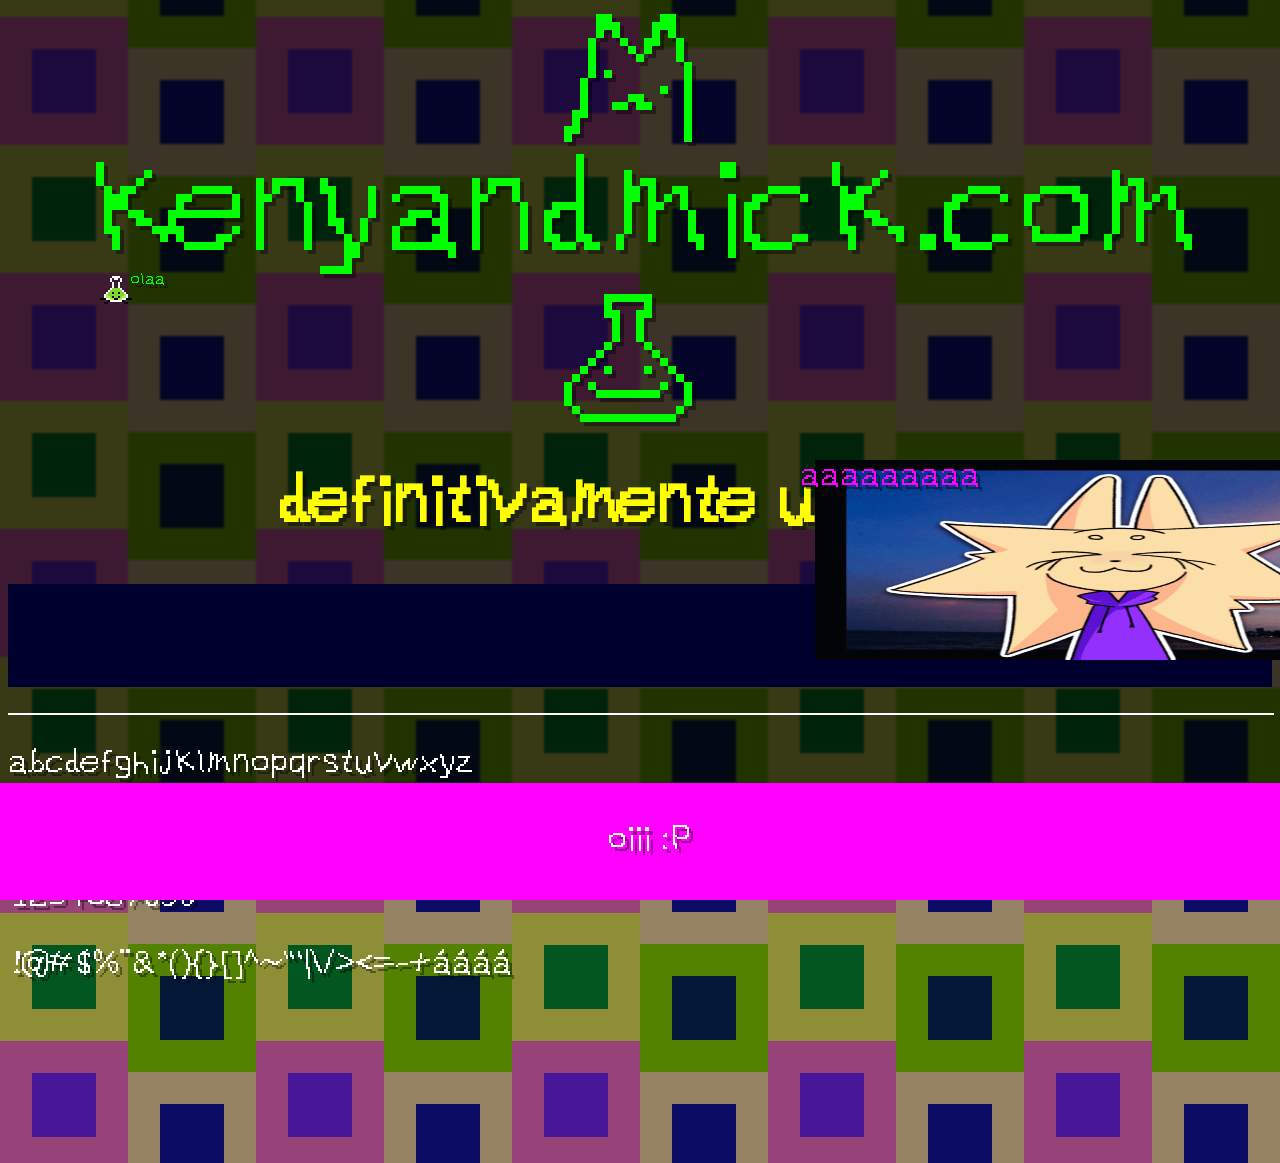
==== index.html @ 4fedfd67 "Add files via upload" ====
<!DOCTYPE html>
<meta property="og:type" content="website">
<meta property="og:site_name" content="Keny e Mick ☻">
<meta property="og:title" content="saites">
<meta property="og:description" content="isso ai">
<meta property="og:image" content="https://raw.githubusercontent.com/mickenyweb/website-or-something-2/refs/heads/main/bleh.gif">
<meta property="og:image:width" content="1200">
<meta property="og:image:height" content="950">
<meta name="theme-color" content="#f5ef42">
<link type="application/json+oembed" href="embed.json">
<meta name="twitter:card" content="summary_large_image">
<meta name="viewport" content="width=device-width, initial-scale=1.0">
<html>
<head>
<title>keny e mick ☻</title>
<link rel="icon" href="icon.png" type="image/x-icon">
<style>

html {
    cursor: url(cursor.gif), auto;
    text-shadow: rgba(0, 0, 0, 0.4) 4px 4px;
}

@font-face {
	font-family: rasbiscos;
	src: url(rasbiscos.woff2);
}
			
body {
	background-image: url(bg.gif); 
    background-color:#00002f;
	color:#ff00ff; 
    font-size:200%;
    font-family:rasbiscos;
}

#overlay {
  position: fixed;
  width: 100%;
  height: 100%;
  top: 0;
  left: 0;
  background-color: rgba(0, 0, 0, 0.6);
  backdrop-filter: blur(1px);
  z-index: 1;
}

.content, h1, p, kenyverde, footer, img, div {
	position: relative;
	z-index: 2;
}

h1 {color:#ffffff;}
p {color: #ffffff;}

kenyverde   {
    color: #00ff00; 
    font-size: 400%;
}

.bleh	{
	float: right;
	margin-left: 15px;
	width: 600px;
	height: 200px;
	transition: transform 0.3s ease;	
	cursor: pointer;
}

.bleh:hover	{
	transform: scale(1.2); 
}

.bleh:active {
	transform: scale(0.9);
	transition: transform 0.2s ease;
}
		
.idk {
	position: fixed;
    bottom: 0;
    left: 0;
    width: 100%;
    background-color: #ff00ff;
    color: white;
    text-align: center;
    padding: 9px;
}

.gif1 {
	position:absolute;
    left:40px;
    top:40px
}
</style>
</head>
<body>

<div id="overlay"></div>

<center>
<kenyverde>☼ kenyandmick.com ►</kenyverde>
<h1 style="color:#ffff00;">definitivamente um site</h1>
</center>

<div class="content">
<marquee style="position=fixed;" bgcolor="#00002f">
<p>☺☻♥♦♣♠•◘○◙♂♀♪♫☼►◄↕‼</p>
</marquee>

<hr style="position=fixed;" width="100%" size="2" color="#ffffff">
<p>abcdefghijklmnopqrstuvwxyz</p>
<p>ABCDEFGHIJKLMNOPQRSTUVWXYZ</p>
<p>1234567890</p>
<p>!@#$%¨&*(){}[]^~"'|\/><=-+áááá</p>
<br><br><br><br>
</div>

<img class="bleh" style="position:absolute; left:800px; top:460px;" src="bleh.gif">
<img style="position:absolute; left:100px; top:272px;" src="achemy.gif">

<div style="position:absolute; left:800px; top:460px;" float: right;">aaaaaaaaa</div>
<div style="position:absolute; left:130px; top:272px; color:#00ff00; font-size: 50%;" float: right;">olaa</div>

<footer class="idk">
<p>oiii :P</p>
</footer>

</body>
</html>
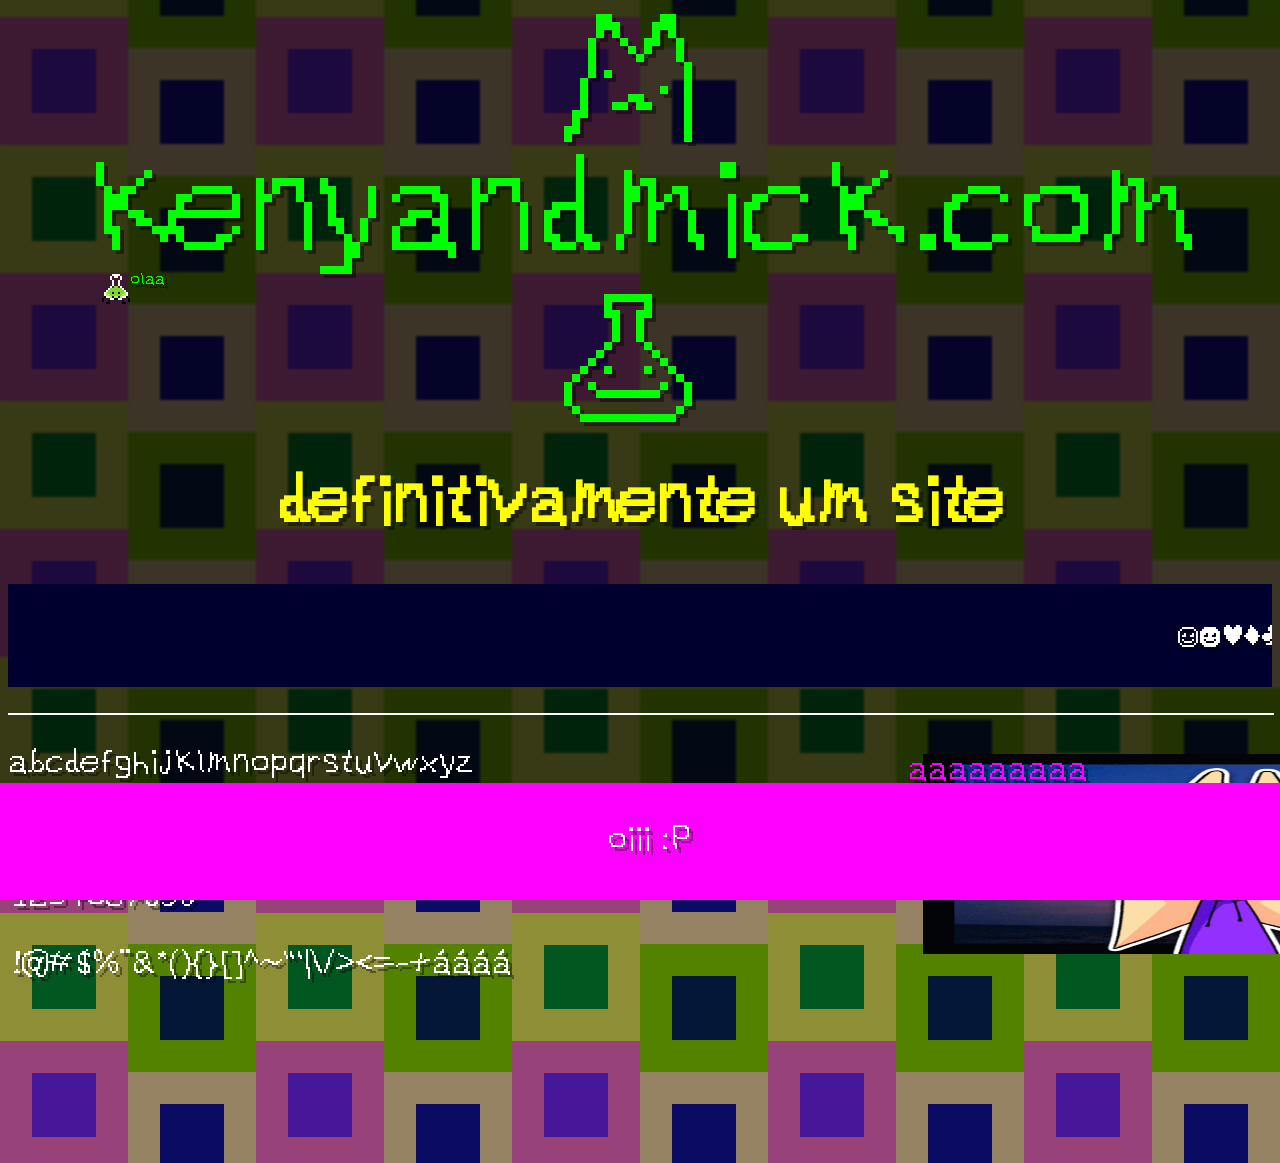
==== commit 15f5ed1e: "Add files via upload" ====
--- a/index.html
+++ b/index.html
@@ -58,8 +58,19 @@
     font-size: 400%;
 }
 
+.aaa {
+	display: flex;
+	position: absolute;
+	left:900px; 
+	top:170px; 
+	float: right;
+}
+
 .bleh	{
-	float: right;
+	position: absolute;
+	float: right;	
+	left:900px; 
+	top:170px;
 	margin-left: 15px;
 	width: 600px;
 	height: 200px;
@@ -74,6 +85,12 @@
 .bleh:active {
 	transform: scale(0.9);
 	transition: transform 0.2s ease;
+}
+
+.achemy{
+	position:absolute; 
+	left:100px; 
+	top:272px;
 }
 		
 .idk {
@@ -92,6 +109,57 @@
     left:40px;
     top:40px
 }
+
+@media (max-width: 768px) {
+	body {
+		font-size: 120%;
+	}
+
+	h1 {
+		font-size: 1.5em;
+	}
+
+	p {
+		font-size: 1em;
+	}
+	
+	idk {
+		font-size: 1em
+	}
+
+	kenyverde {
+		font-size: 2em;
+	}
+	
+	.aaa {
+		position: sticky;
+		float: none;
+		display: block;
+		text-align: center;
+	}
+	
+	.bleh {
+		position: sticky;
+		float: none;
+		margin: 0 auto;
+		display: block;
+	}
+	
+	.achemy {
+		position: sticky;
+		display: block;
+		margin: 0 auto;
+	}
+	
+	marquee {
+		font-size: 0.8em;
+	}
+}
+
+img {
+  max-width: 100%;
+  height: auto;
+}
 </style>
 </head>
 <body>
@@ -113,13 +181,15 @@
 <p>ABCDEFGHIJKLMNOPQRSTUVWXYZ</p>
 <p>1234567890</p>
 <p>!@#$%¨&*(){}[]^~"'|\/><=-+áááá</p>
+
+<img class="bleh" src="bleh.gif">
+
+<div class="aaa">aaaaaaaaa</div>
 <br><br><br><br>
 </div>
 
-<img class="bleh" style="position:absolute; left:800px; top:460px;" src="bleh.gif">
-<img style="position:absolute; left:100px; top:272px;" src="achemy.gif">
-
-<div style="position:absolute; left:800px; top:460px;" float: right;">aaaaaaaaa</div>
+<img class="achemy" src="achemy.gif">
+
 <div style="position:absolute; left:130px; top:272px; color:#00ff00; font-size: 50%;" float: right;">olaa</div>
 
 <footer class="idk">
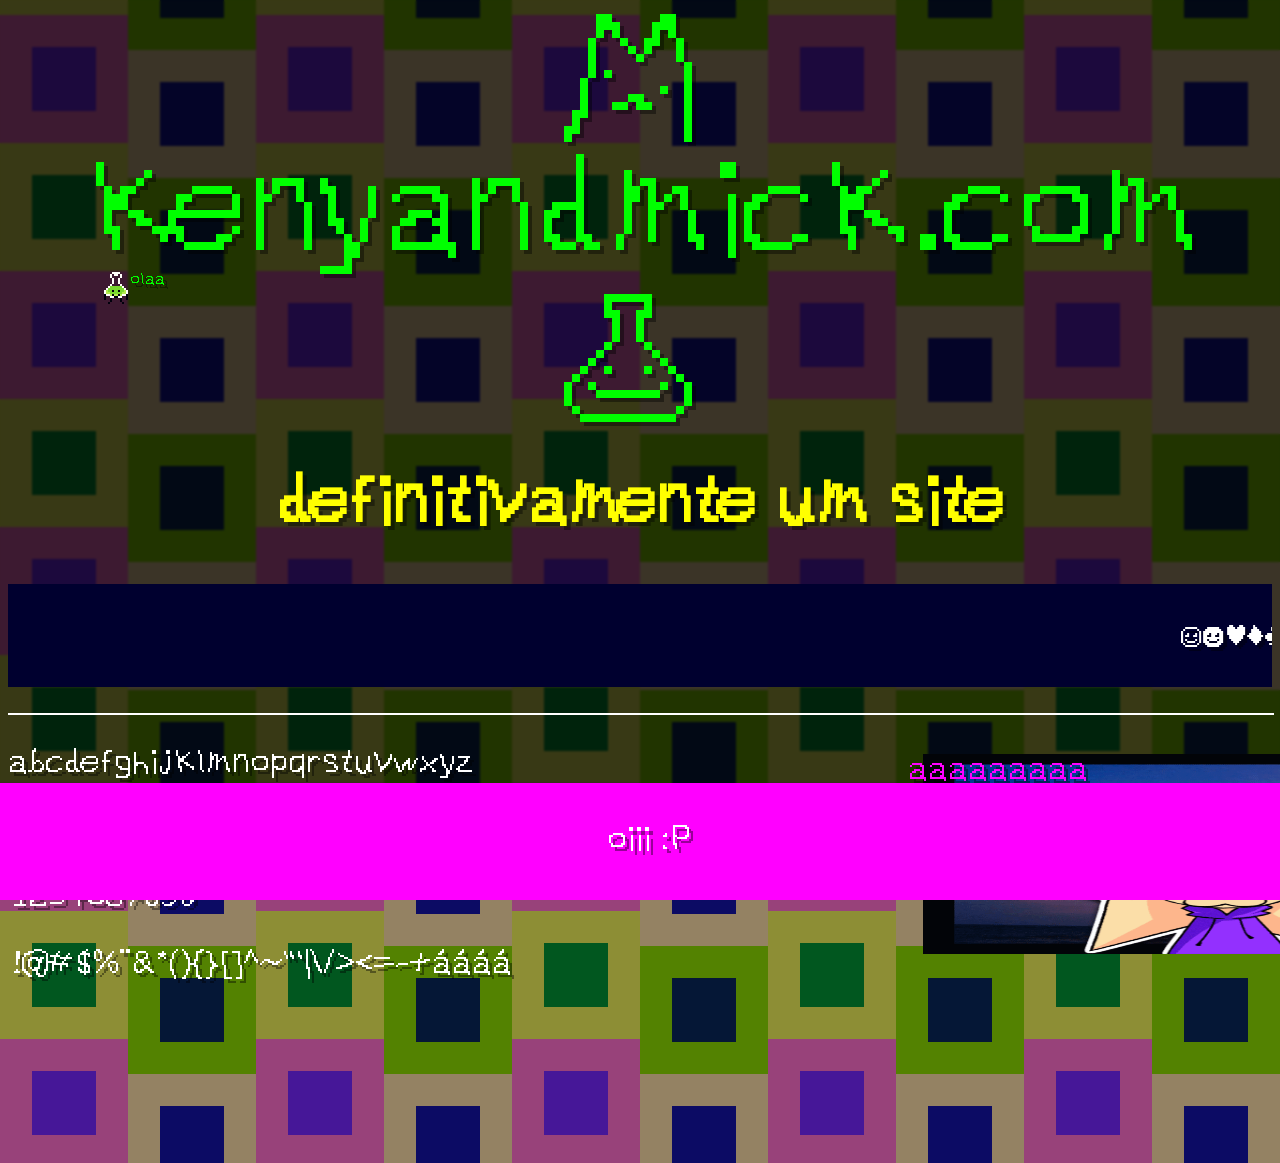
==== commit f816e6fb: "Add files via upload" ====
--- a/index.html
+++ b/index.html
@@ -13,7 +13,7 @@
 <html>
 <head>
 <title>keny e mick ☻</title>
-<link rel="icon" href="icon.png" type="image/x-icon">
+<link id="faviconchange" rel="icon" href="icon1.png" type="image/x-icon">
 <style>
 
 html {
@@ -162,6 +162,17 @@
 }
 </style>
 </head>
+
+<script> 
+const favicons = [ 
+	"icon1.png", 
+	"icon2.png"
+]; 
+const randomFavicon = favicons[Math.floor(Math.random() * favicons.length)];
+
+document.getElementById("faviconchange").setAttribute("href", randomFavicon); 
+</script>
+
 <body>
 
 <div id="overlay"></div>
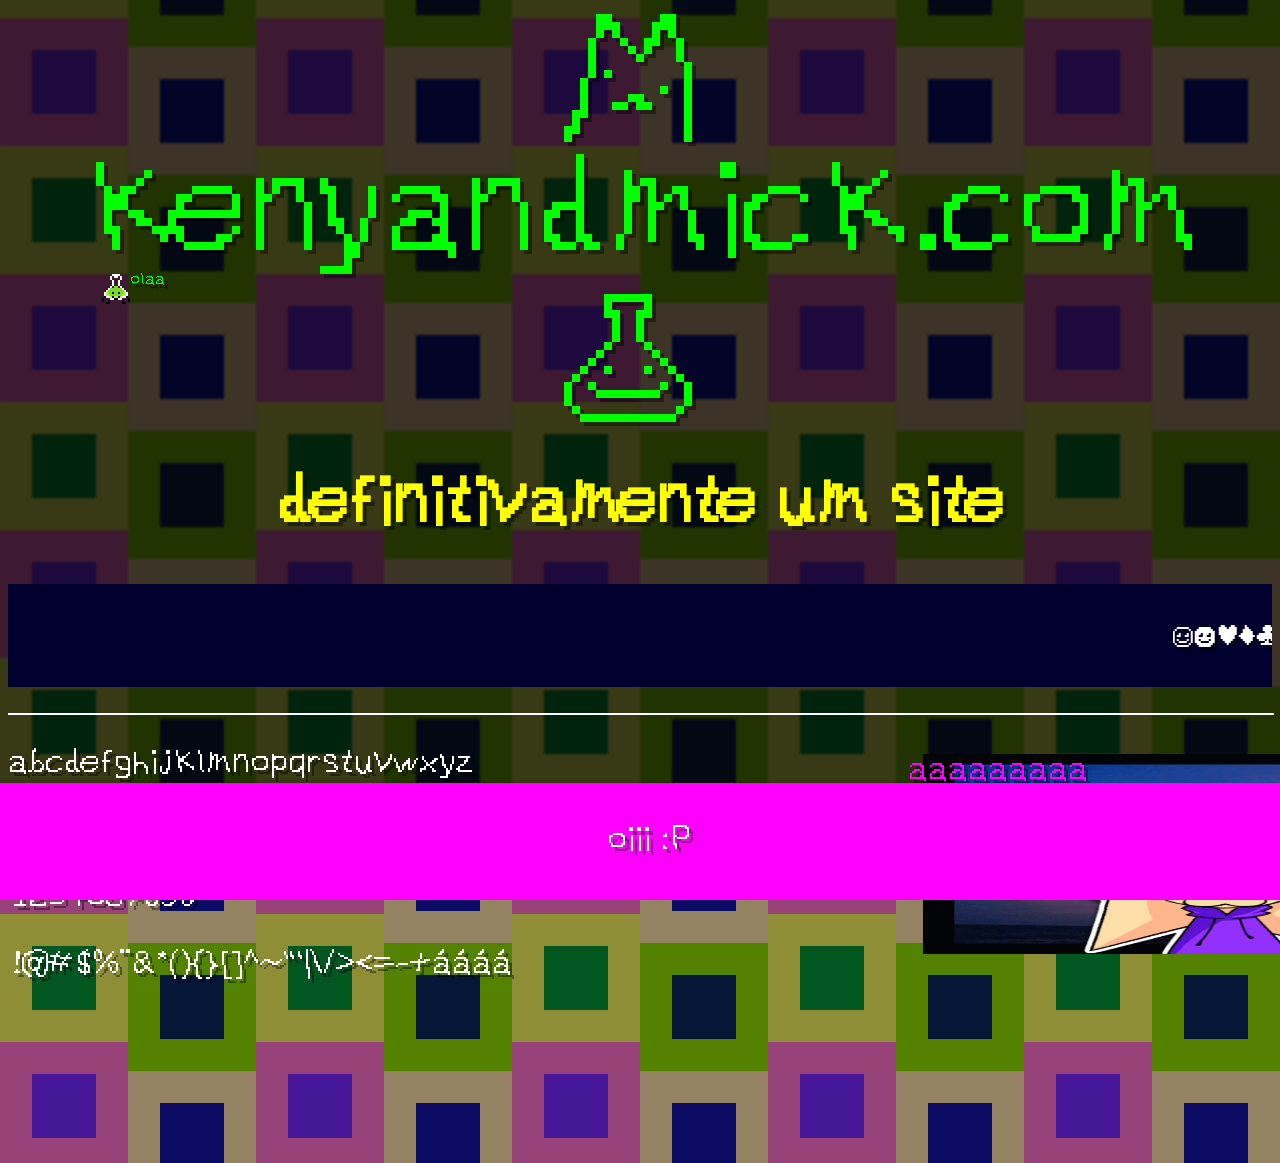
==== commit 3f8828ae: "Add files via upload" ====
--- a/index.html
+++ b/index.html
@@ -3,7 +3,7 @@
 <meta property="og:site_name" content="Keny e Mick ☻">
 <meta property="og:title" content="saites">
 <meta property="og:description" content="isso ai">
-<meta property="og:image" content="https://raw.githubusercontent.com/mickenyweb/website-or-something-2/refs/heads/main/bleh.gif">
+<meta property="og:image" content="https://raw.githubusercontent.com/mickenyweb/website-or-something-2/refs/heads/main/embed.png">
 <meta property="og:image:width" content="1200">
 <meta property="og:image:height" content="950">
 <meta name="theme-color" content="#f5ef42">
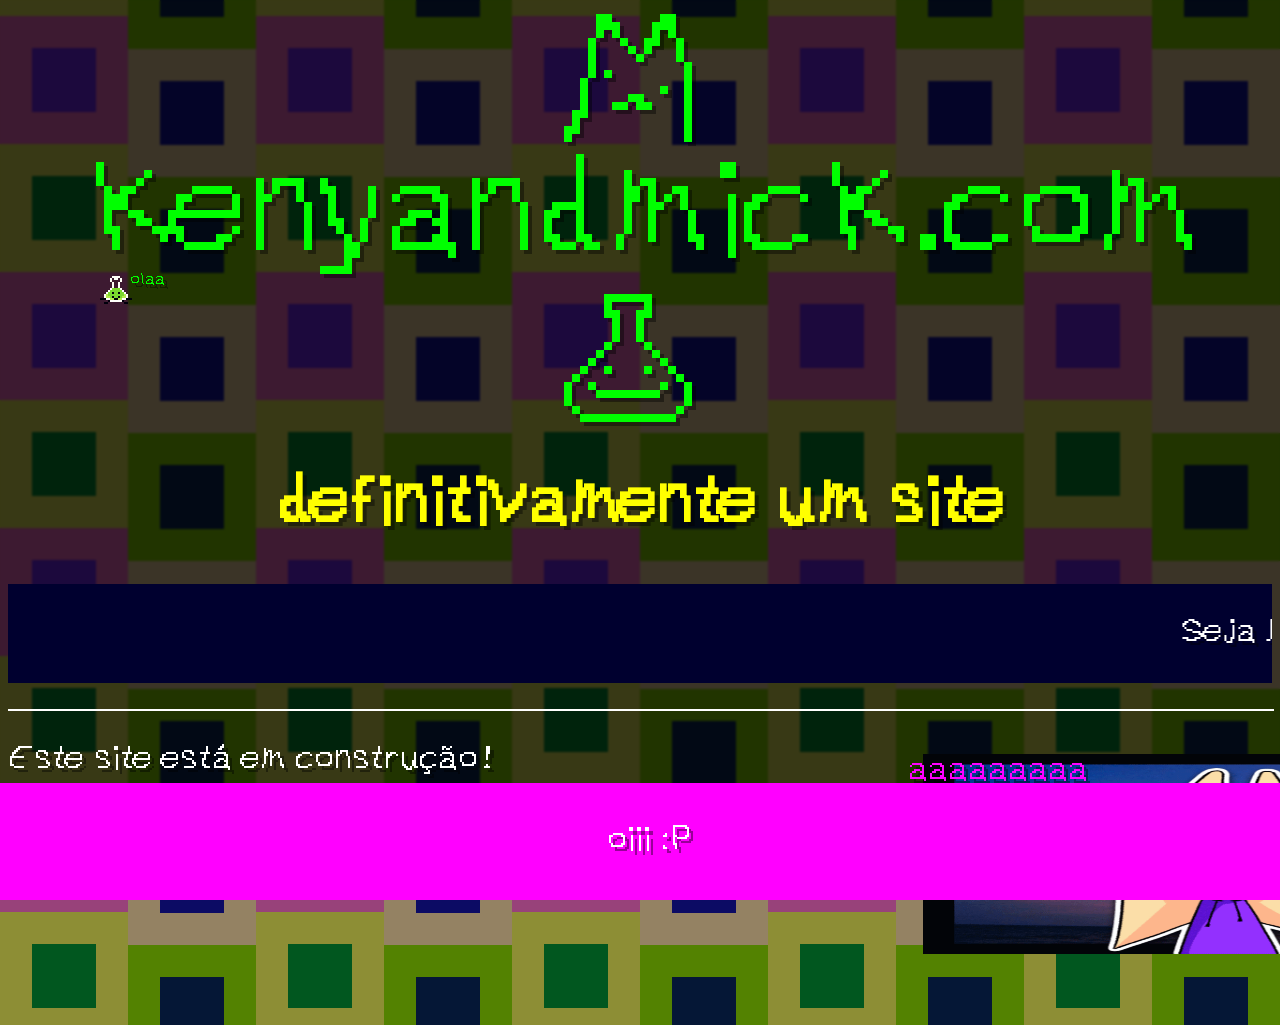
==== commit bfb1ebc3: "Update index.html" ====
--- a/index.html
+++ b/index.html
@@ -184,14 +184,12 @@
 
 <div class="content">
 <marquee style="position=fixed;" bgcolor="#00002f">
-<p>☺☻♥♦♣♠•◘○◙♂♀♪♫☼►◄↕‼</p>
+<p>Seja bem vindo ao nosso website!</p>
 </marquee>
 
 <hr style="position=fixed;" width="100%" size="2" color="#ffffff">
-<p>abcdefghijklmnopqrstuvwxyz</p>
-<p>ABCDEFGHIJKLMNOPQRSTUVWXYZ</p>
-<p>1234567890</p>
-<p>!@#$%¨&*(){}[]^~"'|\/><=-+áááá</p>
+<p>Este site está em construção!</p>
+<p>>:3</p>
 
 <img class="bleh" src="bleh.gif">
 
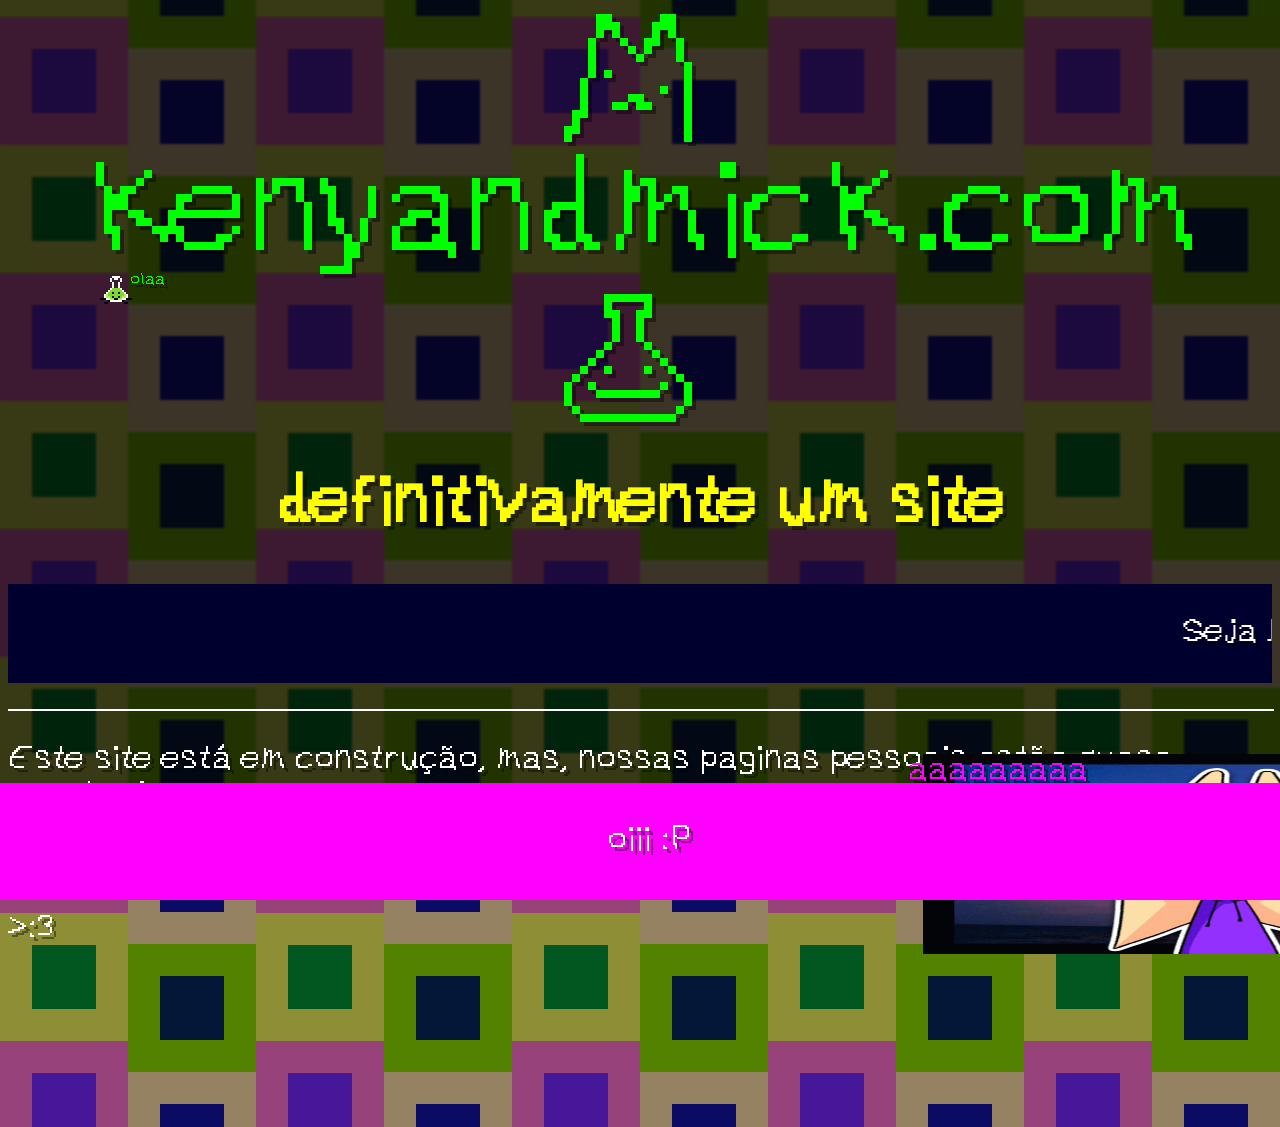
==== commit 4ffd6595: "Update index.html" ====
--- a/index.html
+++ b/index.html
@@ -188,7 +188,9 @@
 </marquee>
 
 <hr style="position=fixed;" width="100%" size="2" color="#ffffff">
-<p>Este site está em construção!</p>
+<p>Este site está em construção, mas, nossas paginas pessoais estão quase prontas!:</p>
+<a href="https://kenyandmick.com/micknin">micknin</a>
+<a href="https://kenyandmick.com/keny">keny</a>
 <p>>:3</p>
 
 <img class="bleh" src="bleh.gif">
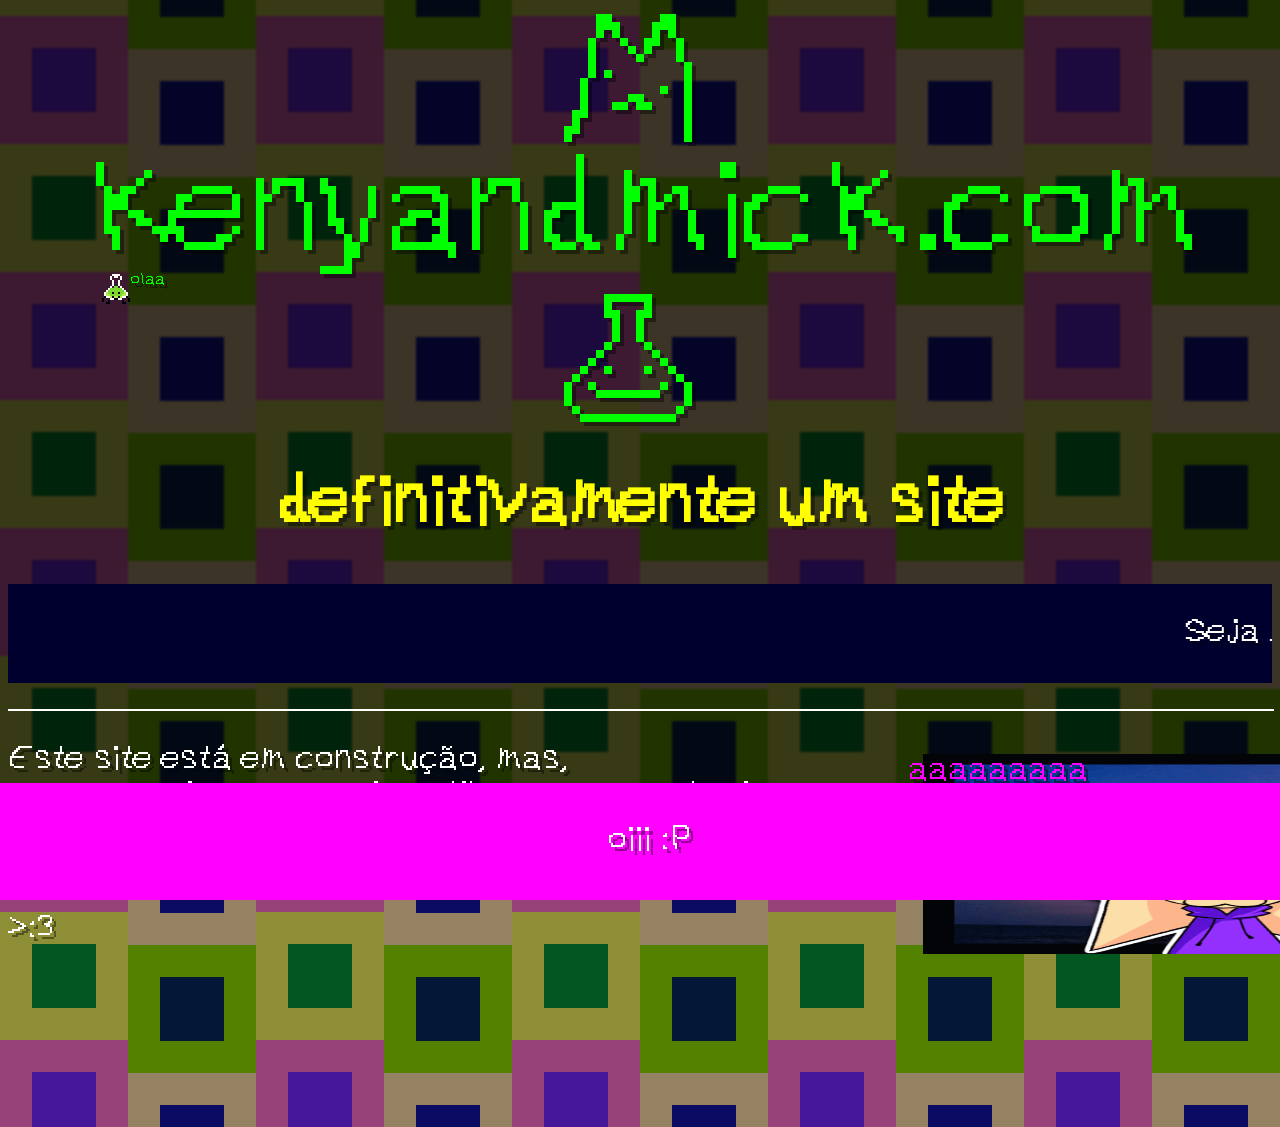
==== commit 1727b2bc: "Update index.html" ====
--- a/index.html
+++ b/index.html
@@ -188,7 +188,7 @@
 </marquee>
 
 <hr style="position=fixed;" width="100%" size="2" color="#ffffff">
-<p>Este site está em construção, mas, nossas paginas pessoais estão quase prontas!:</p>
+<p>Este site está em construção, mas,<br>nossas paginas pessoais estão quase prontas!:</p>
 <a href="https://kenyandmick.com/micknin">micknin</a>
 <a href="https://kenyandmick.com/keny">keny</a>
 <p>>:3</p>
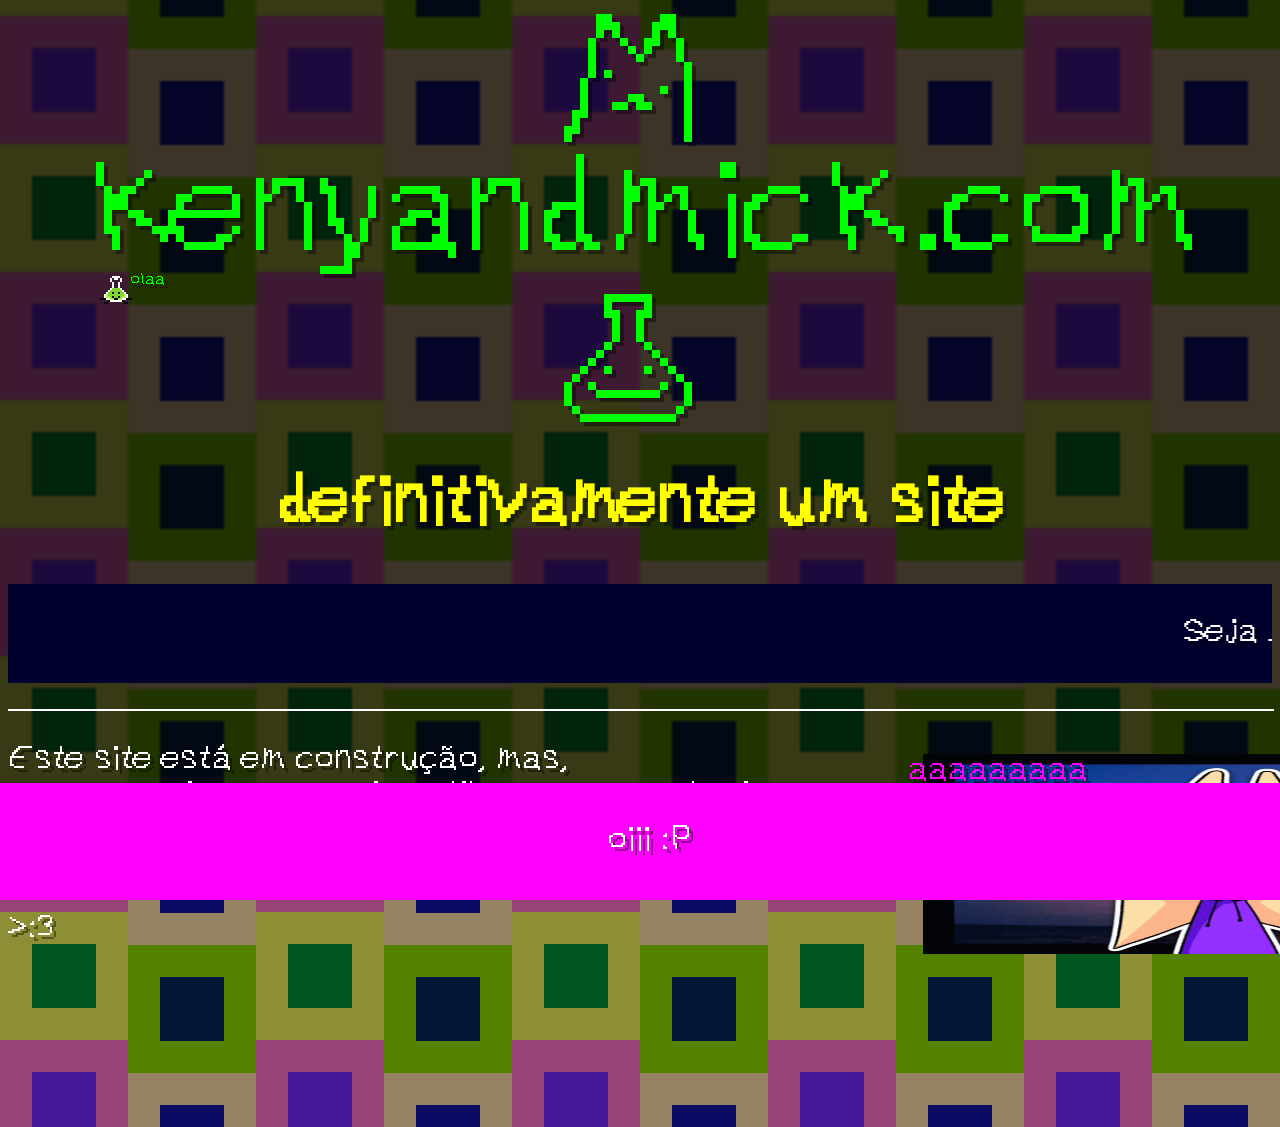
==== commit 98cb6038: "Add files via upload" ====
--- a/index.html
+++ b/index.html
@@ -193,7 +193,7 @@
 <a href="https://kenyandmick.com/keny">keny</a>
 <p>>:3</p>
 
-<img class="bleh" src="bleh.gif">
+<img class="bleh" src="bleh.gif" draggable="false">
 
 <div class="aaa">aaaaaaaaa</div>
 <br><br><br><br>
